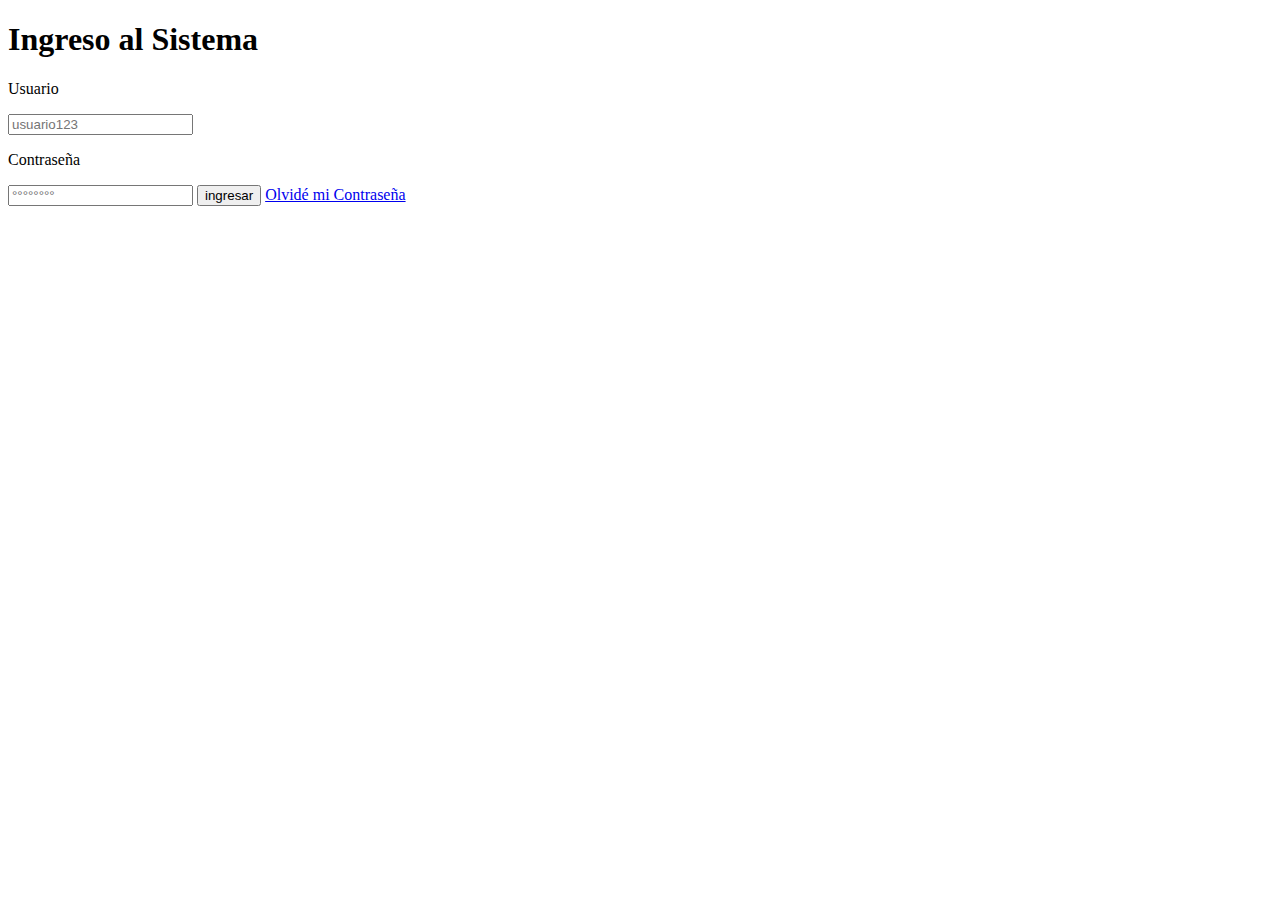
==== login.html @ 05b65d5d "add all" ====
<!doctype html>
<html>
	<head>
		<meta charset= "utf-8">
		<title>Ingreso LabRobo</title>
		<link rel="stylesheet" href="CSS/estiloLogin.css">
	</head>
	<body>
		<div class = "title"><h1>Ingreso al Sistema</h1></div>
		<div class="container">
			<div class="left"></div>
			<div class="right">
				<div class="formBox">
					<form method="POST" action="PHP/conect.php">
						<p>Usuario</p>
						<input type="text" name="username" placeholder="usuario123">
						<p>Contraseña</p>
						<input type="Password" name="password" placeholder="°°°°°°°°">
						<input type="submit" name="" value="ingresar">
						<a href="#">Olvidé mi Contraseña</a>
					</form>
				</div>
			</div>
		</div>
	</body>
</html>
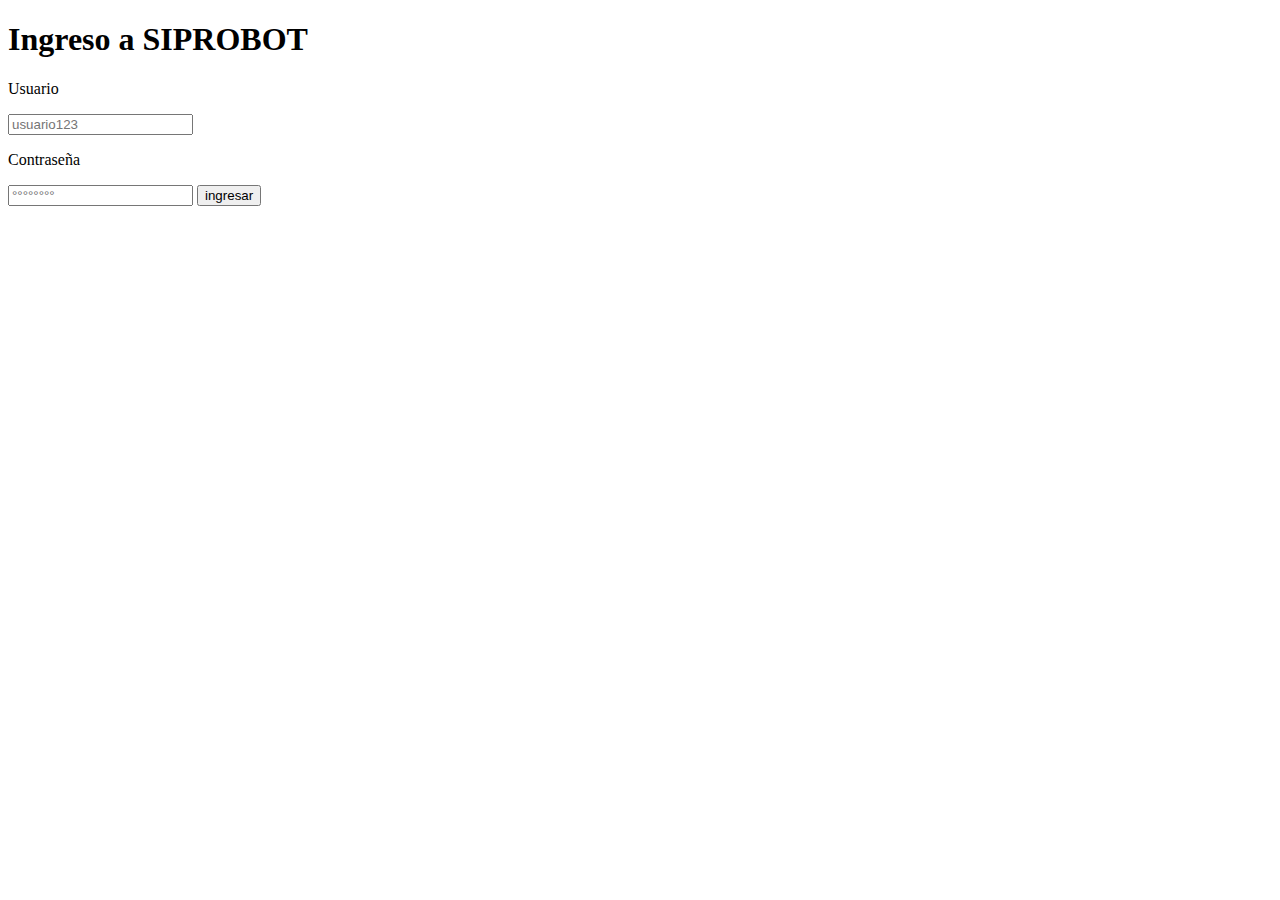
==== commit 2a538761: "refresh" ====
--- a/login.html
+++ b/login.html
@@ -6,7 +6,7 @@
 		<link rel="stylesheet" href="CSS/estiloLogin.css">
 	</head>
 	<body>
-		<div class = "title"><h1>Ingreso al Sistema</h1></div>
+		<div class = "title"><h1>Ingreso a SIPROBOT</h1></div>
 		<div class="container">
 			<div class="left"></div>
 			<div class="right">
@@ -17,10 +17,9 @@
 						<p>Contraseña</p>
 						<input type="Password" name="password" placeholder="°°°°°°°°">
 						<input type="submit" name="" value="ingresar">
-						<a href="#">Olvidé mi Contraseña</a>
 					</form>
 				</div>
 			</div>
 		</div>
 	</body>
-</html>+</html>
